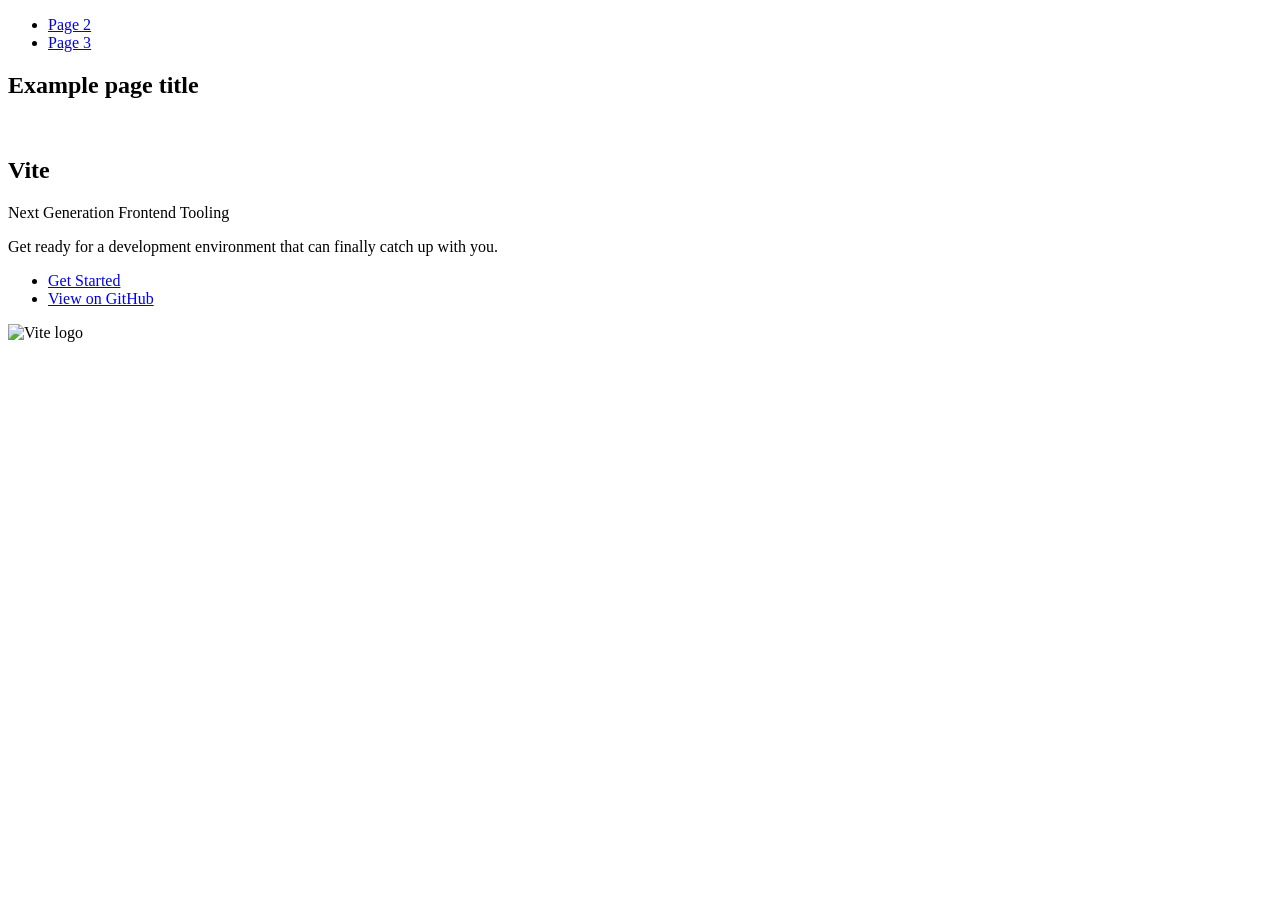
==== index.html @ cfecf442 "Deploying to gh-pages from @ YakymenkoOleksandr/goit-js-hw-09@6713a78402986578ac0fa7cfedf4b28500714f" ====
<!DOCTYPE html>
<html lang="en">
  <head>
    <meta charset="UTF-8" />
    <link rel="icon" type="image/svg+xml" href="/goit-js-hw-09/favicon.svg" />
    <meta name="viewport" content="width=device-width, initial-scale=1.0" />
    <title>Vanilla App Template</title>
    
    <script type="module" crossorigin src="/goit-js-hw-09/commonHelpers.js"></script>
    <link rel="stylesheet" href="/goit-js-hw-09/assets/index-10c40100.css">
  </head>
  <body>
    <header class="header">
  <nav class="nav">
    <ul class="nav-list">
      <li class="nav-item">
        <a href="./page-2.html" class="nav-link">Page 2</a>
      </li>

      <li class="nav-item">
        <a href="./page-3.html" class="nav-link">Page 3</a>
      </li>
    </ul>
  </nav>
</header>


    <section>
      <h1>Example page title</h1>
      <!-- Path to images as from index.html file -->
      <img src="/goit-js-hw-09/assets/javascript-8dac5379.svg" alt="" />
    </section>

    <!-- Loads the specified .html file -->
    <section class="vite-promo">
  <div class="container">
    <div class="wrapper">
      <h2 class="title">
        <span class="gradient">Vite</span>
      </h2>
      <p class="text">Next Generation Frontend Tooling</p>
      <p class="tagline">
        Get ready for a development environment that can finally catch up with
        you.
      </p>

      <ul class="actions">
        <li class="action">
          <a
            class="link"
            href="https://vitejs.dev/guide/"
            target="_blank"
            rel="noopener noreferrer"
            >Get Started</a
          >
        </li>
        <li class="action">
          <a
            class="link"
            href="https://github.com/vitejs/vite"
            target="_blank"
            rel="noopener noreferrer"
            >View on GitHub</a
          >
        </li>
      </ul>
    </div>

    <div class="thumb">
      <!-- Path to images as from index.html file -->
      <img
        class="pic"
        src="/goit-js-hw-09/assets/vite-logo-51249ca9.png"
        alt="Vite logo"
        width="640"
        height="640"
      />
    </div>
  </div>
</section>


    
  </body>
</html>
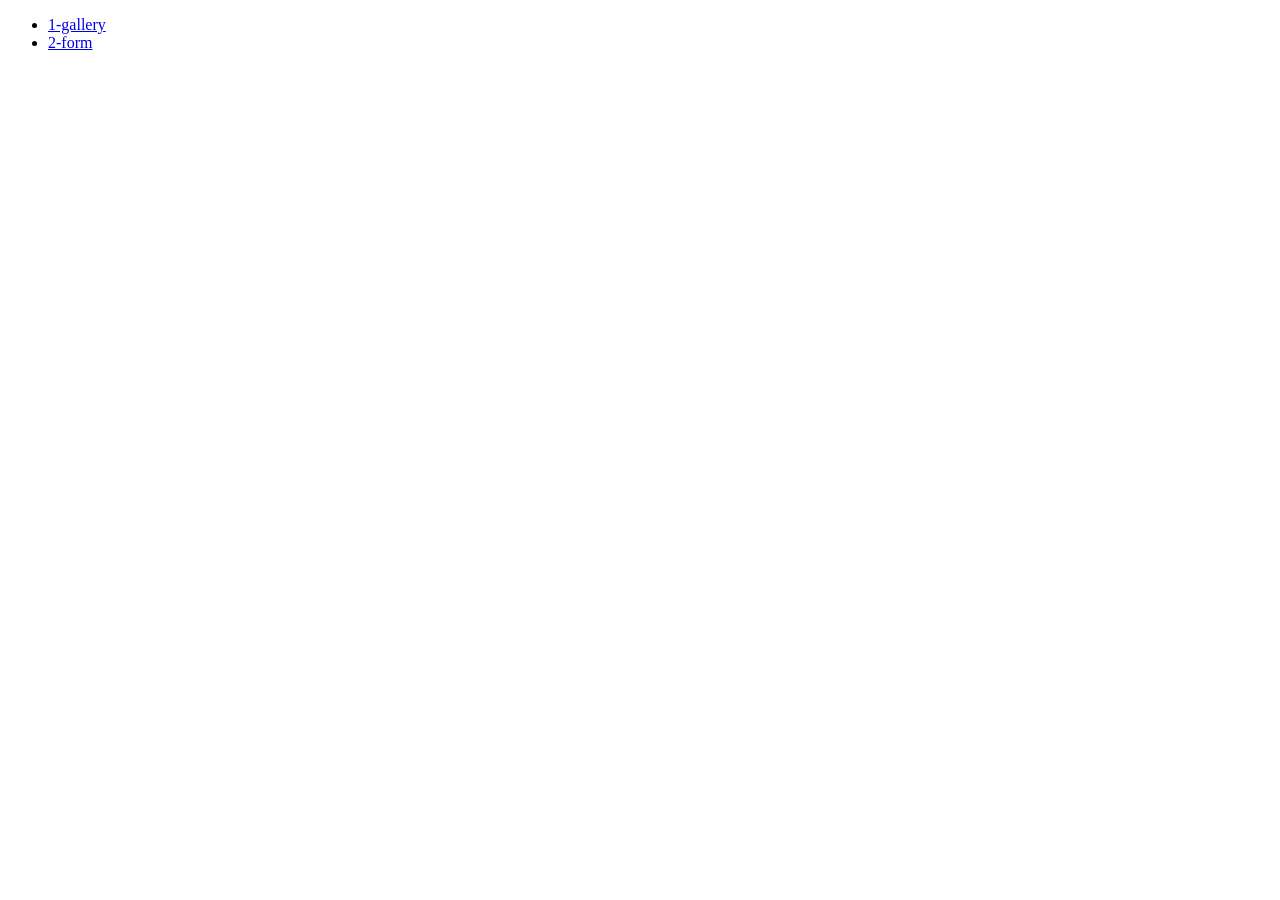
==== commit 213cd9c1: "Deploying to gh-pages from @ YakymenkoOleksandr/goit-js-hw-09@ad6c1ecb0806e1eb5ada39d70b4c118bf170c9" ====
--- a/index.html
+++ b/index.html
@@ -6,80 +6,13 @@
     <meta name="viewport" content="width=device-width, initial-scale=1.0" />
     <title>Vanilla App Template</title>
     
-    <script type="module" crossorigin src="/goit-js-hw-09/commonHelpers.js"></script>
-    <link rel="stylesheet" href="/goit-js-hw-09/assets/index-10c40100.css">
+    <link rel="stylesheet" href="/goit-js-hw-09/assets/styles-52cbd98e.css">
   </head>
   <body>
-    <header class="header">
-  <nav class="nav">
-    <ul class="nav-list">
-      <li class="nav-item">
-        <a href="./page-2.html" class="nav-link">Page 2</a>
-      </li>
-
-      <li class="nav-item">
-        <a href="./page-3.html" class="nav-link">Page 3</a>
-      </li>
-    </ul>
-  </nav>
-</header>
-
-
-    <section>
-      <h1>Example page title</h1>
-      <!-- Path to images as from index.html file -->
-      <img src="/goit-js-hw-09/assets/javascript-8dac5379.svg" alt="" />
-    </section>
-
-    <!-- Loads the specified .html file -->
-    <section class="vite-promo">
-  <div class="container">
-    <div class="wrapper">
-      <h2 class="title">
-        <span class="gradient">Vite</span>
-      </h2>
-      <p class="text">Next Generation Frontend Tooling</p>
-      <p class="tagline">
-        Get ready for a development environment that can finally catch up with
-        you.
-      </p>
-
-      <ul class="actions">
-        <li class="action">
-          <a
-            class="link"
-            href="https://vitejs.dev/guide/"
-            target="_blank"
-            rel="noopener noreferrer"
-            >Get Started</a
-          >
-        </li>
-        <li class="action">
-          <a
-            class="link"
-            href="https://github.com/vitejs/vite"
-            target="_blank"
-            rel="noopener noreferrer"
-            >View on GitHub</a
-          >
-        </li>
-      </ul>
-    </div>
-
-    <div class="thumb">
-      <!-- Path to images as from index.html file -->
-      <img
-        class="pic"
-        src="/goit-js-hw-09/assets/vite-logo-51249ca9.png"
-        alt="Vite logo"
-        width="640"
-        height="640"
-      />
-    </div>
-  </div>
-</section>
-
-
-    
-  </body>
+  <main>
+    <ul>
+      <li class="linkList"><a href="./1-gallery.html">1-gallery</a></li>
+      <li class="linkList"><a href="./2-form.html">2-form</a></li>
+    </main>
+</body>
 </html>
